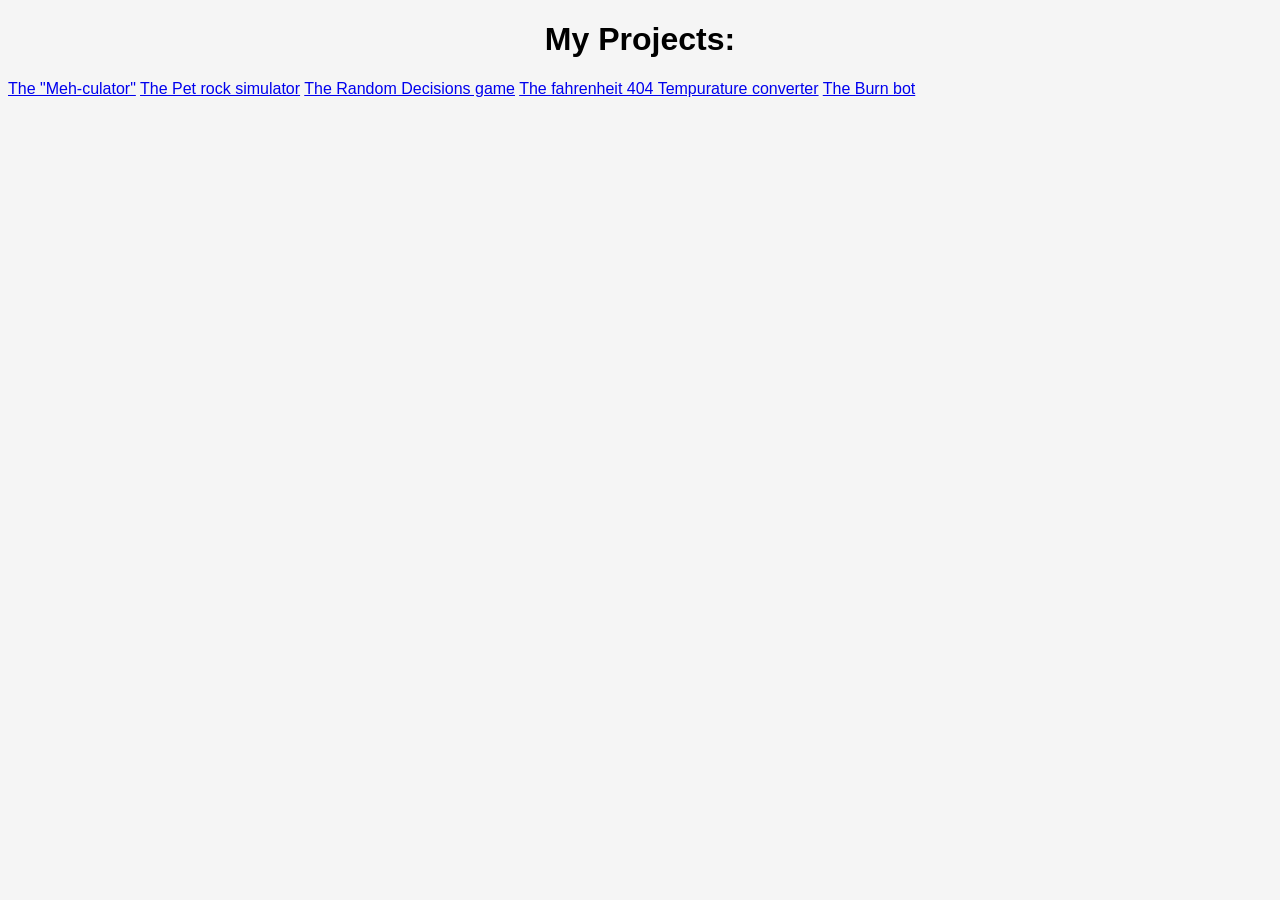
==== index2.html @ 1feb415b "Secondary html site" ====
<!DOCTYPE html>
<html>
    <style>
        body {background-color:whitesmoke; font-family: 'Gill Sans', 'Gill Sans MT', Calibri, 'Trebuchet MS', sans-serif;}
        
    </style>
<head>
    <title>O.V.W. Projects</title>
</head>
<body>
    <h1 style="text-align: center;">My Projects:</h1>
    <a style="text-align: center;" href="https://github.com/WTCSC/the-meh-thematical-calculator-OwenVWest">The "Meh-culator"</a>
    <a style="text-align: center;" href="https://github.com/WTCSC/pet-rock-simulator-OwenVWest">The Pet rock simulator</a>
    <a style="text-align: center;" href="https://github.com/WTCSC/life-decision-simulator-OwenVWest">The Random Decisions game</a>
    <a style="text-align: center;" href="https://github.com/WTCSC/fahrenheit-404-OwenVWest">The fahrenheit 404 Tempurature converter</a>
    <a style="text-align: center;" href="https://github.com/WTCSC/burn-bot-OwenVWest">The Burn bot</a>


    
</body>
</html>
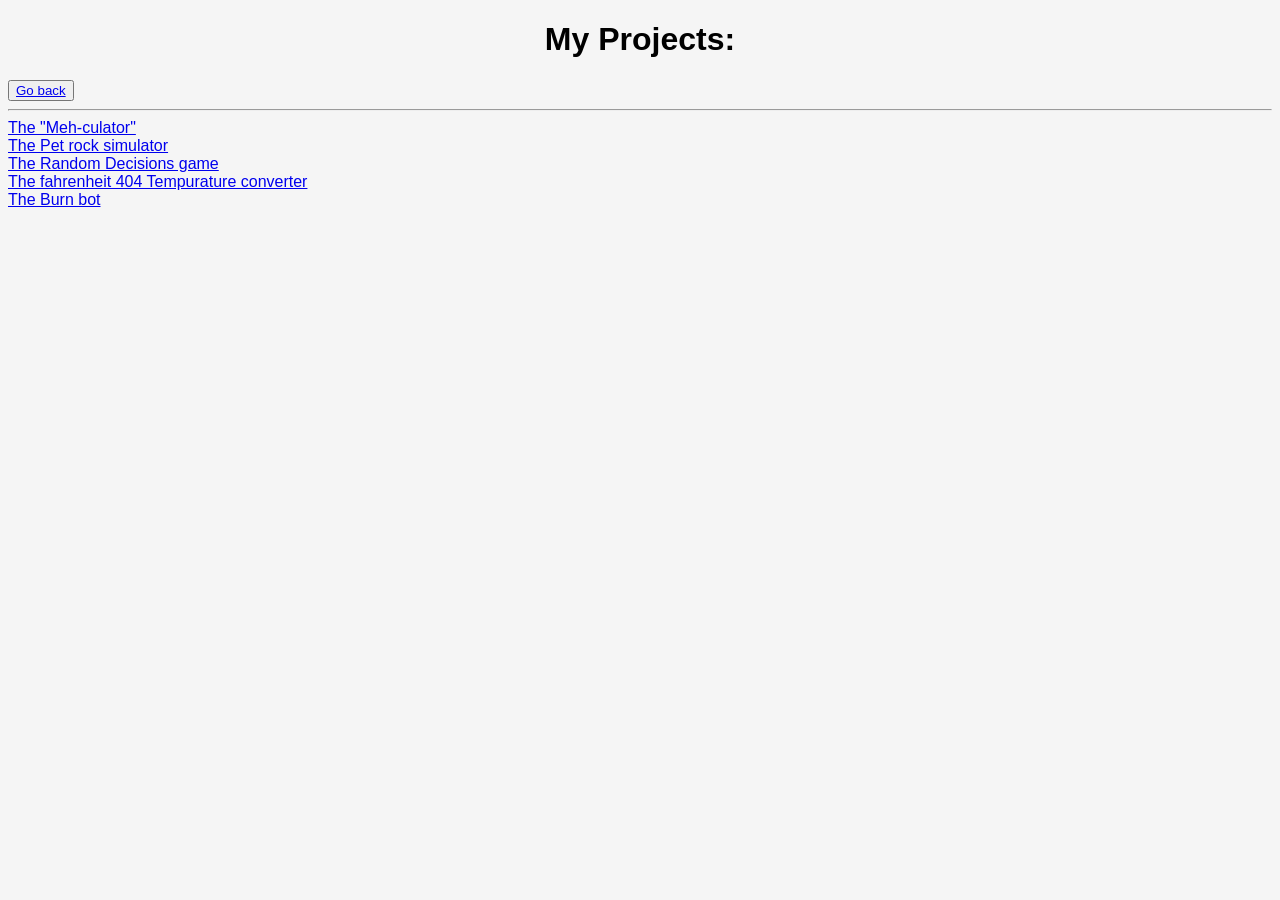
==== commit cfa38a19: "added links to projects" ====
--- a/index2.html
+++ b/index2.html
@@ -9,11 +9,21 @@
 </head>
 <body>
     <h1 style="text-align: center;">My Projects:</h1>
+    <button id="theme-toggle" aria-label="Projects Website">
+    
+    <a href="file:///home/vanwestenbergo@CSGP.EDU/OwenVWest.github.io/index.html">Go back</a>
+    </button>
+    <hr>
     <a style="text-align: center;" href="https://github.com/WTCSC/the-meh-thematical-calculator-OwenVWest">The "Meh-culator"</a>
+    <br>
     <a style="text-align: center;" href="https://github.com/WTCSC/pet-rock-simulator-OwenVWest">The Pet rock simulator</a>
+    <br>
     <a style="text-align: center;" href="https://github.com/WTCSC/life-decision-simulator-OwenVWest">The Random Decisions game</a>
+    <br>
     <a style="text-align: center;" href="https://github.com/WTCSC/fahrenheit-404-OwenVWest">The fahrenheit 404 Tempurature converter</a>
+    <br>
     <a style="text-align: center;" href="https://github.com/WTCSC/burn-bot-OwenVWest">The Burn bot</a>
+
 
 
     
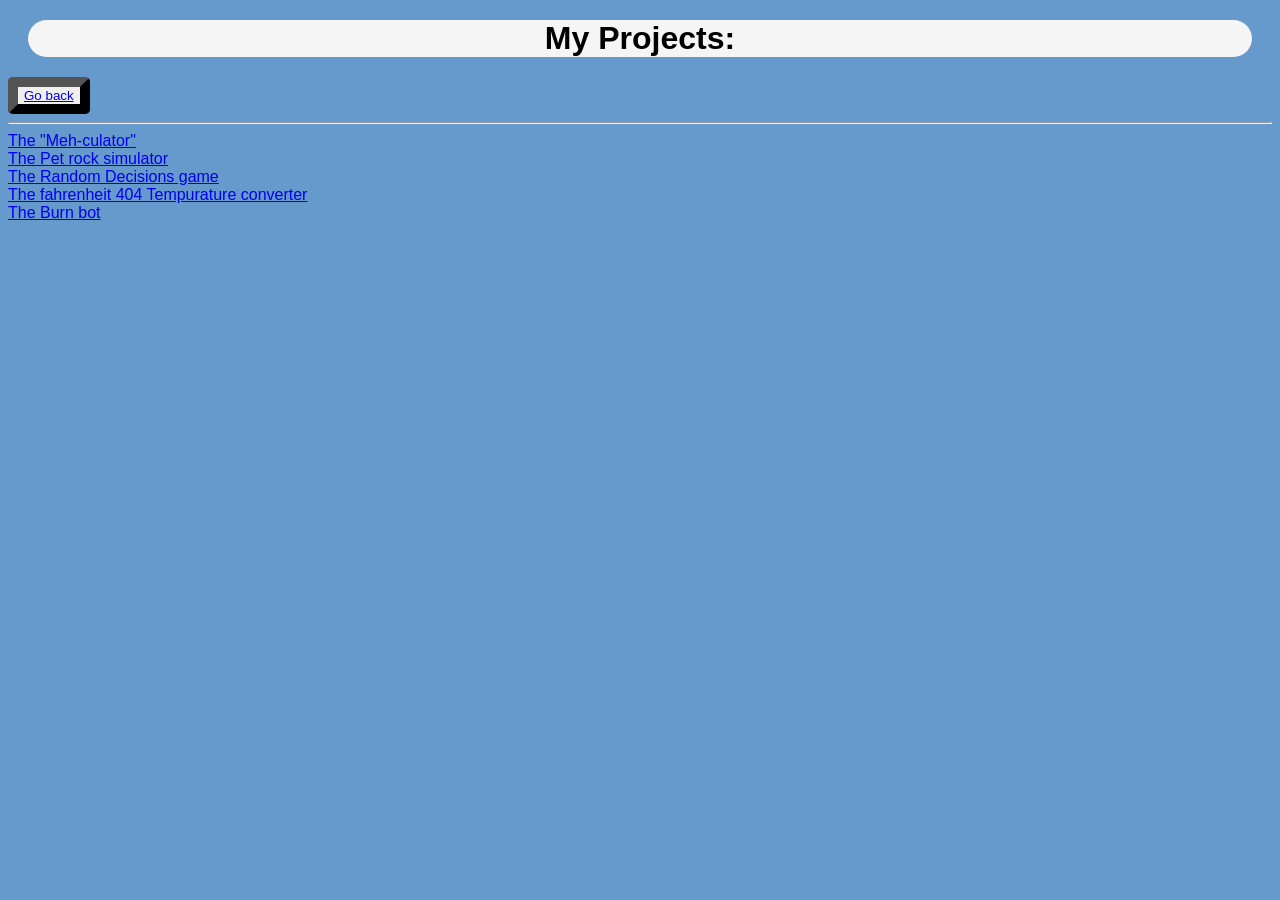
==== commit 166520de: "added css to website" ====
--- a/index2.html
+++ b/index2.html
@@ -1,7 +1,7 @@
 <!DOCTYPE html>
 <html>
     <style>
-        body {background-color:whitesmoke; font-family: 'Gill Sans', 'Gill Sans MT', Calibri, 'Trebuchet MS', sans-serif;}
+        body {background-color:#6699CC; font-family: 'Gill Sans', 'Gill Sans MT', Calibri, 'Trebuchet MS', sans-serif;}
         
     </style>
 <head>
@@ -9,7 +9,14 @@
 </head>
 <body>
     <h1 style="text-align: center;">My Projects:</h1>
+        <style>
+            h1 {background-color: whitesmoke; margin: 20px; border-radius: 50px; border-color: black; border-width: 10px;}
+        </style>
+    
     <button id="theme-toggle" aria-label="Projects Website">
+        <style>
+            button {border-width: 10px; border-radius: 5px;}
+        </style>
     
     <a href="file:///home/vanwestenbergo@CSGP.EDU/OwenVWest.github.io/index.html">Go back</a>
     </button>
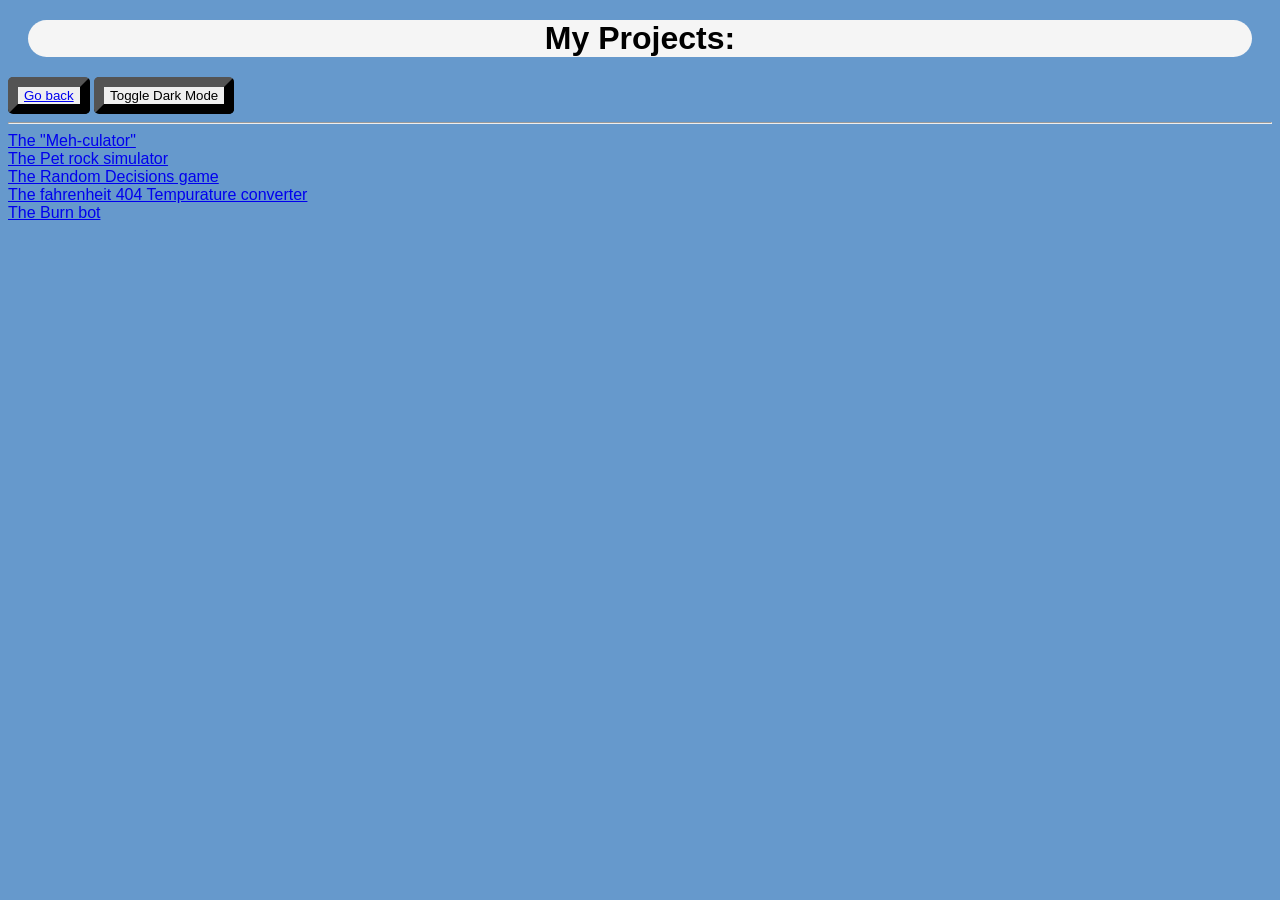
==== commit bafd524a: "added dark mode and fun function when image is clicked" ====
--- a/index2.html
+++ b/index2.html
@@ -8,7 +8,7 @@
     <title>O.V.W. Projects</title>
 </head>
 <body>
-    <h1 style="text-align: center;">My Projects:</h1>
+    <h1 style="text-align: center;" id = "myTitle">My Projects:</h1>
         <style>
             h1 {background-color: whitesmoke; margin: 20px; border-radius: 50px; border-color: black; border-width: 10px;}
         </style>
@@ -18,8 +18,27 @@
             button {border-width: 10px; border-radius: 5px;}
         </style>
     
-    <a href="file:///home/vanwestenbergo@CSGP.EDU/OwenVWest.github.io/index.html">Go back</a>
+    <a href="/home/vanwestenbergo@CSGP.EDU/WTwork&code/OwenVWest.github.io/index.html">Go back</a>
     </button>
+      <button id="darkModeToggleButton">Toggle Dark Mode</button>
+
+    <script>
+        let isDarkMode = false;
+
+        document.getElementById('darkModeToggleButton').onclick = function() {
+            if (isDarkMode) {
+                document.body.style.backgroundColor = "#6699CC";
+                document.body.style.color = 'black';
+                isDarkMode = false;
+            } else {
+                document.body.style.backgroundColor = '#0A1319';
+                document.body.style.color = 'white';
+                document.getElementById("myTitle").style.color = "black";
+                isDarkMode = true;
+            }
+
+        };
+    </script>
     <hr>
     <a style="text-align: center;" href="https://github.com/WTCSC/the-meh-thematical-calculator-OwenVWest">The "Meh-culator"</a>
     <br>
